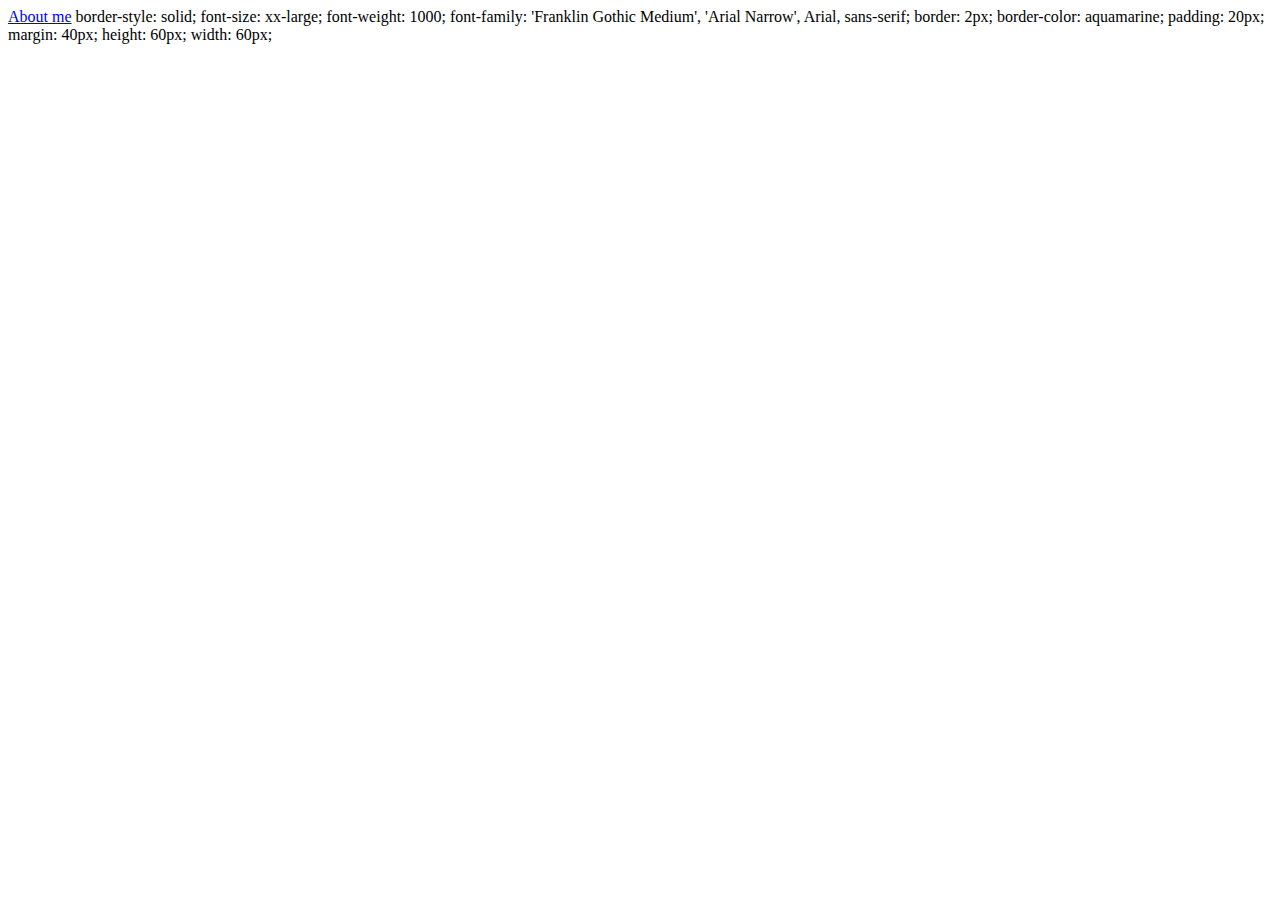
==== index.html @ f6bb9a2a "first_commit" ====
<!DOCTYPE html>
<html lang="en">
<head>
    <meta charset="UTF-8">
    <meta name="viewport" content="width=device-width, initial-scale=1.0">
    <title>Document</title>
</head>
<body> 

    <a href="index3.html" target="_blank">About me</a>

</body>
</html>



border-style: solid;
    font-size: xx-large;
    font-weight: 1000;
    font-family: 'Franklin Gothic Medium', 'Arial Narrow', Arial, sans-serif;
    border: 2px;
    border-color: aquamarine;
    padding: 20px;
    margin: 40px;
    height: 60px;
    width: 60px;
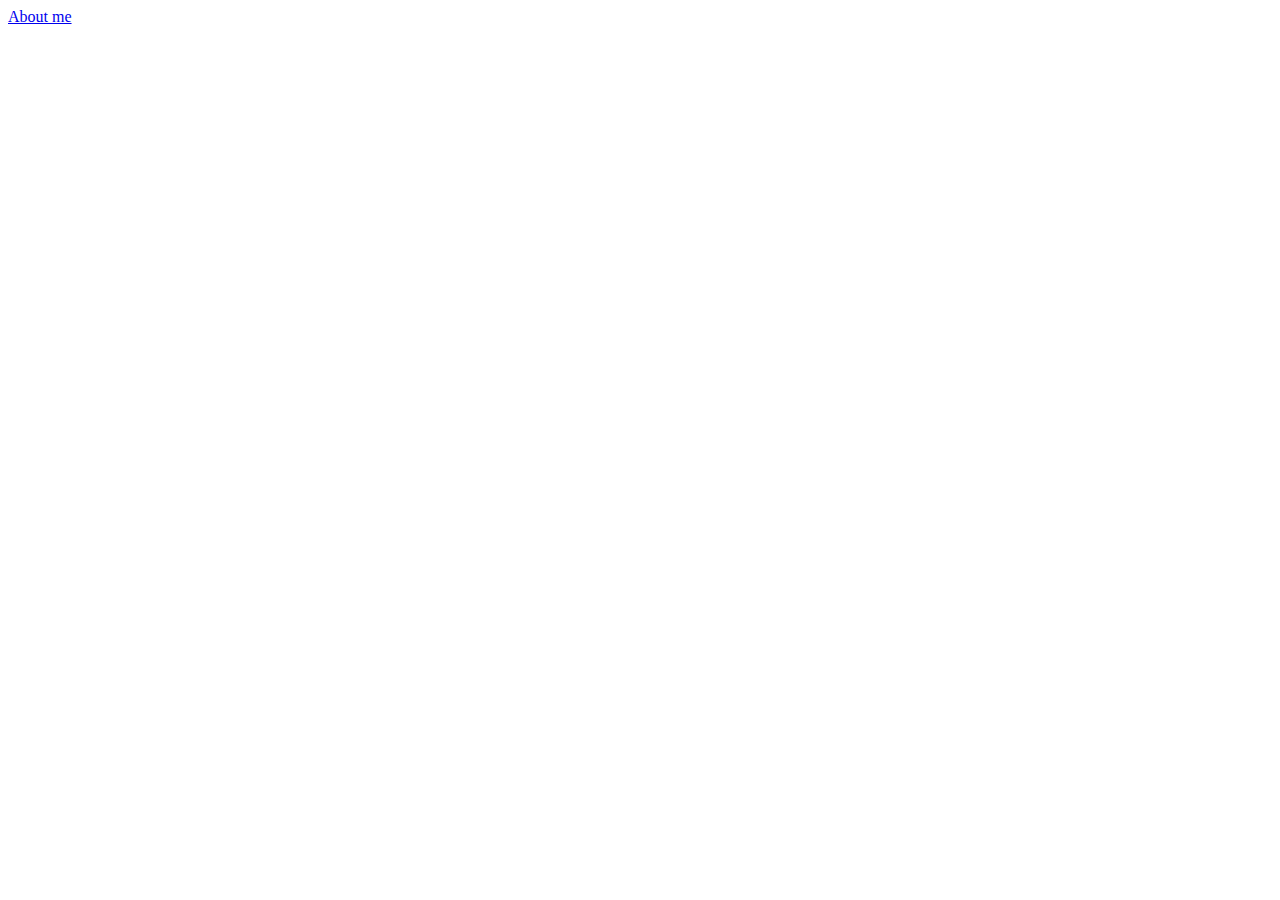
==== commit c268d760: "commit3" ====
--- a/index.html
+++ b/index.html
@@ -10,17 +10,4 @@
     <a href="index3.html" target="_blank">About me</a>
 
 </body>
-</html>
-
-
-
-border-style: solid;
-    font-size: xx-large;
-    font-weight: 1000;
-    font-family: 'Franklin Gothic Medium', 'Arial Narrow', Arial, sans-serif;
-    border: 2px;
-    border-color: aquamarine;
-    padding: 20px;
-    margin: 40px;
-    height: 60px;
-    width: 60px;+</html>